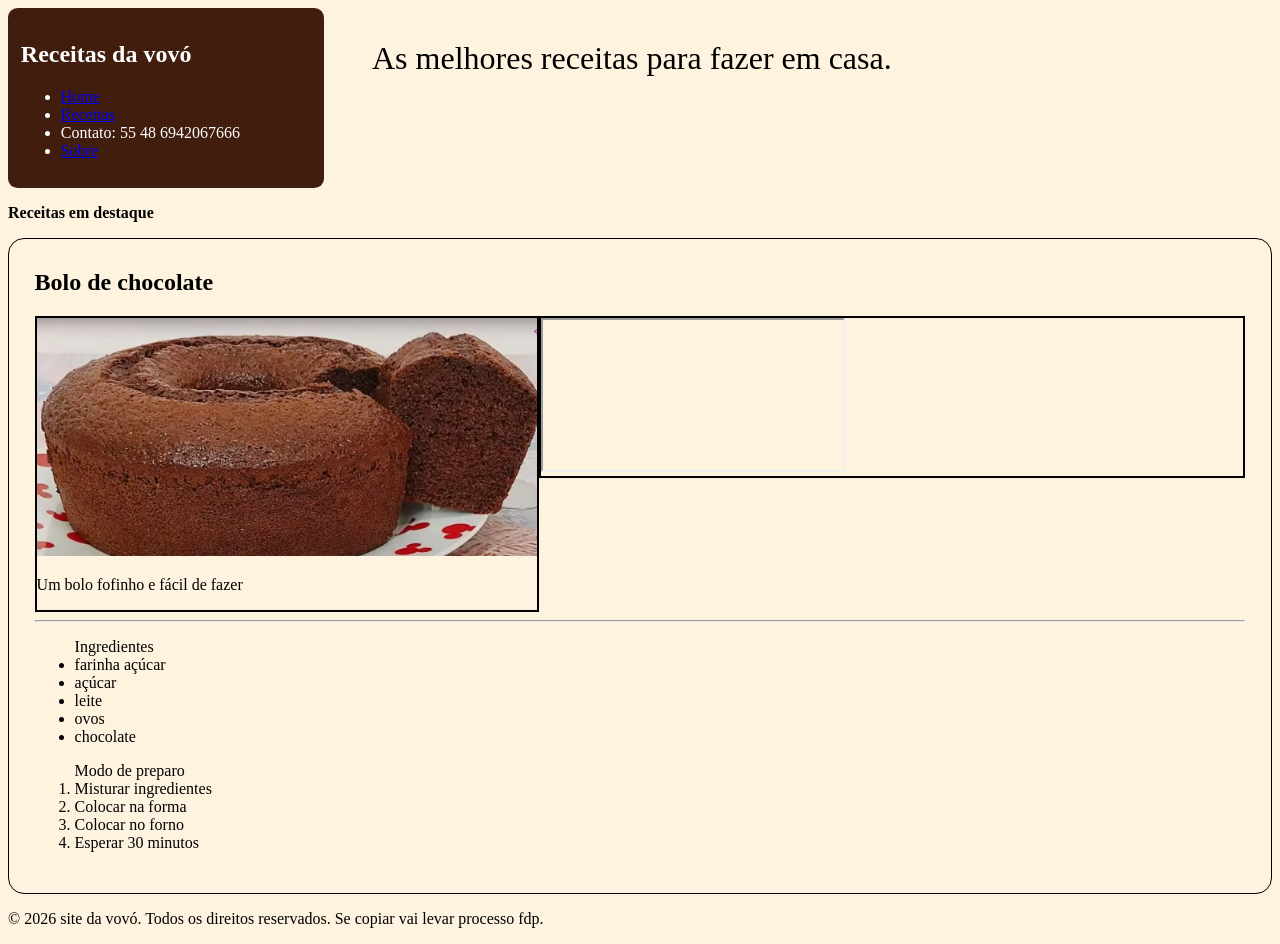
==== site receitas da vovo/site receitas da vovo/index.html @ 8cb63544 "Add files via upload" ====
<!DOCTYPE html>
<html lang="en">
<head>
    <link rel="stylesheet" href="styles.css">
    <meta charset="UTF-8">
    <meta name="viewport" content="width=device-width, initial-scale=1.0">
    <title>RECEITAS DA VOVÓ</title>
</head>
<body>
    
    <nav>
        <div class="container-1">
            <div class="navbar">
                <div class="options">
                    <h1>Receitas da vovó</h1>
                    <ul>
                        <li><a href="index.html">Home</a></li>
                        <li><a href="pages/receitas.html">Receitas</a></li>
                        <li>Contato: 55 48 6942067666</li>
                        <li><a href="pages/about.html">Sobre</a></li>
                    </ul>
                </div>
            </div>
            <div class="navbar">
                <div class="desc-n">
                    <p>As melhores receitas para fazer em casa.</p>
                </div>
            </div>
        </div>
    </nav>

    <main>
        <div class="receita-p">
            <p><b>Receitas em destaque</b></p>
            <article class="receita">
                <h2>Bolo de chocolate</h2>
                <div class="container-2">
                    <div class="element-1">                
                        <img src="bolo.webp" width="500px" alt="bolo de chocolate">
                        <p>Um bolo fofinho e fácil de fazer</p>
                    </div>
                    <div class="element-2">
                        <iframe src="https://www.youtube.com/embed/QFMxJWh3mqE"></iframe>
                    </div>
                </div>
                
                <hr>

                <div class="ingredientes">
                    <ul>Ingredientes
                        <li>farinha açúcar</li>
                        <li>açúcar</li>
                        <li>leite</li>
                        <li>ovos</li>
                        <li>chocolate</li>
                    </ul>
                </div>
                                
                <div class="preparo">
                    <ol>Modo de preparo
                        <li>Misturar ingredientes</li>
                        <li>Colocar na forma</li>
                        <li>Colocar no forno</li>
                        <li>Esperar 30 minutos</li>
                    </ol>
                </div>


            </article>
        </div>
        
        
    </main>

    <footer>
        <p>&copy; 2026 site da vovó. Todos os direitos reservados. Se copiar vai levar processo fdp.</p>
    </footer>

    <script src="script.js"></script>
</body>
</html>
---- site receitas da vovo/site receitas da vovo/styles.css ----
body {
    background-color: rgb(253, 243, 223);
}

.receita {
    border: black 0.005rem solid;
    border-radius: 1rem;
    padding: 1.6rem;
    padding-top: 0.6rem;
}

.container-1 {
    display: grid;
    grid-template-columns: 1fr 3fr;
}

.navbar {
    color: white;
}

.options {
    background-color: rgb(65, 29, 13);
    padding: 0.8rem;
    border-radius: 0.6rem;
}

.desc-n {
    display:flex;
    color: black;
    font-size: 2rem;
    padding-left: 3rem;
}

.container-2 {
    display: grid;
    grid-template-columns: 1fr 2fr;
}

.element-1 {
    border: solid black 2px;
}

.element-2 {
    border: solid black 2px;
    height: fit-content;
}
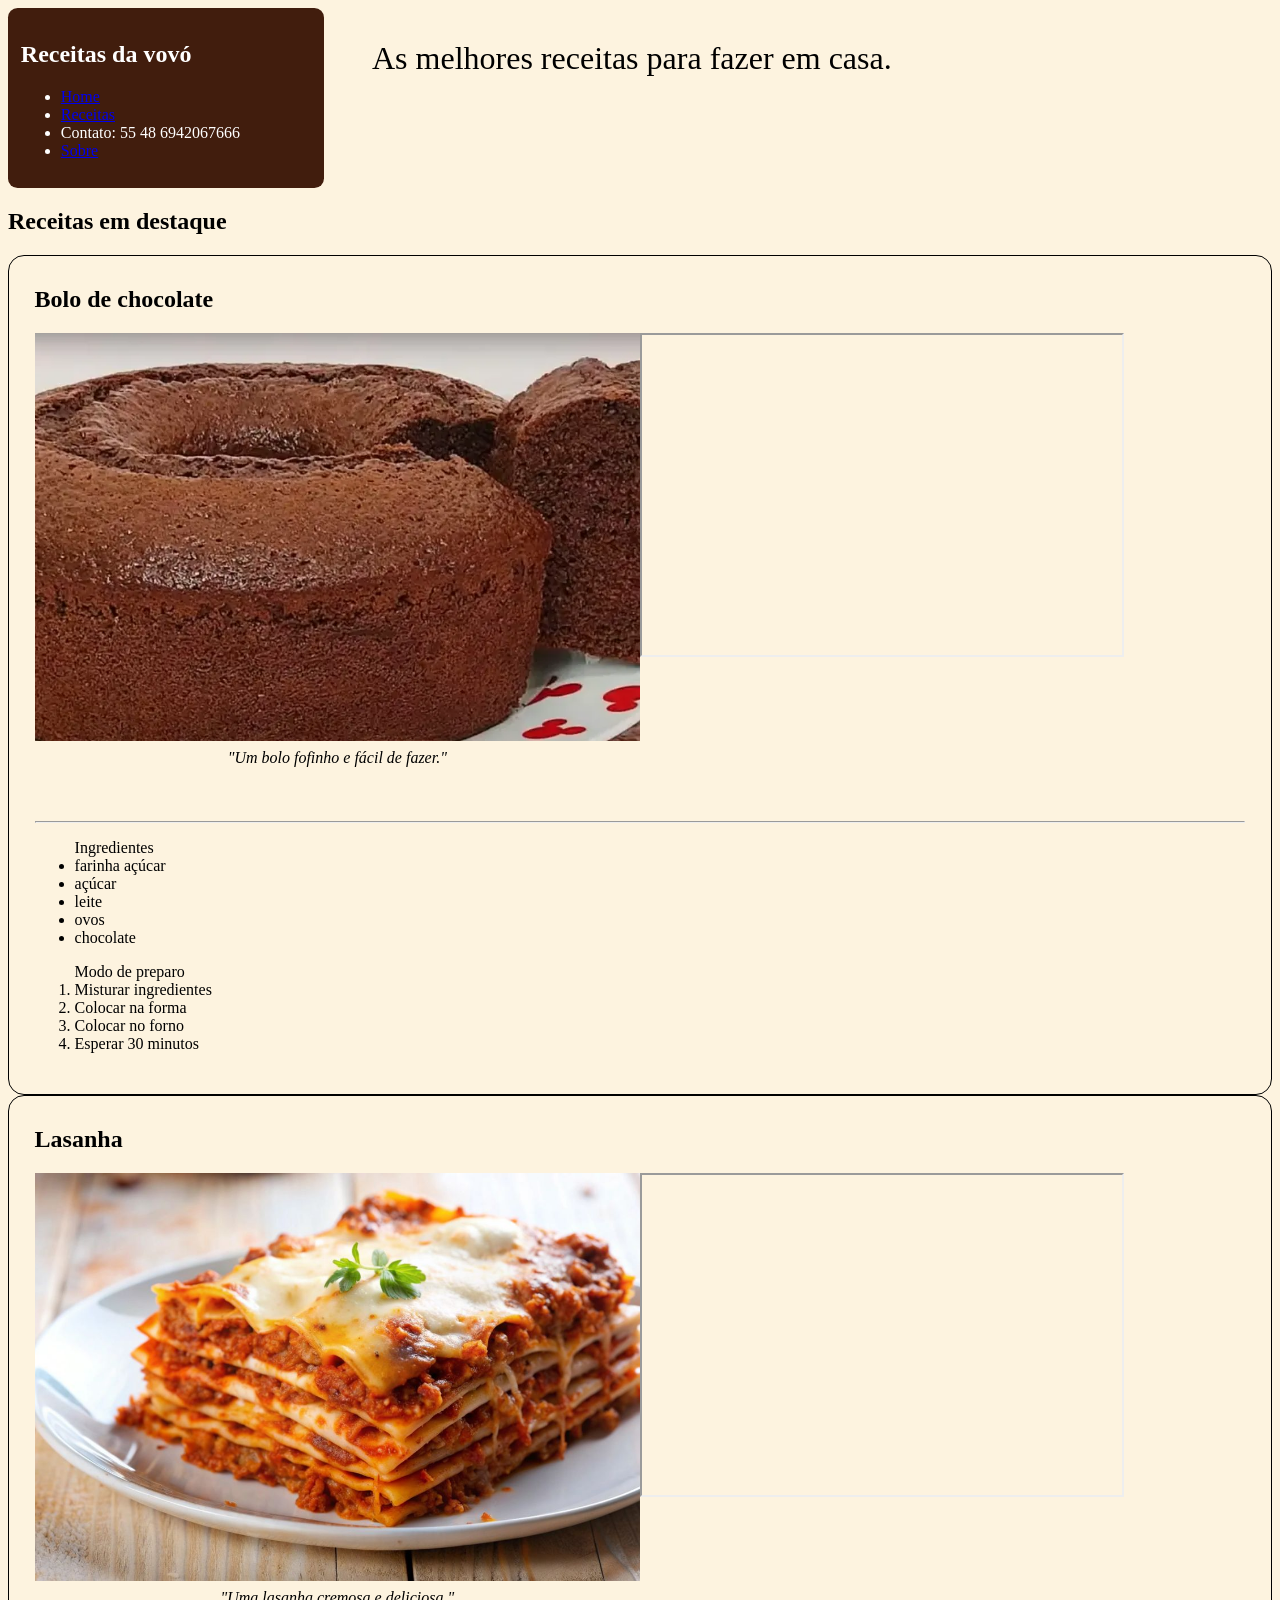
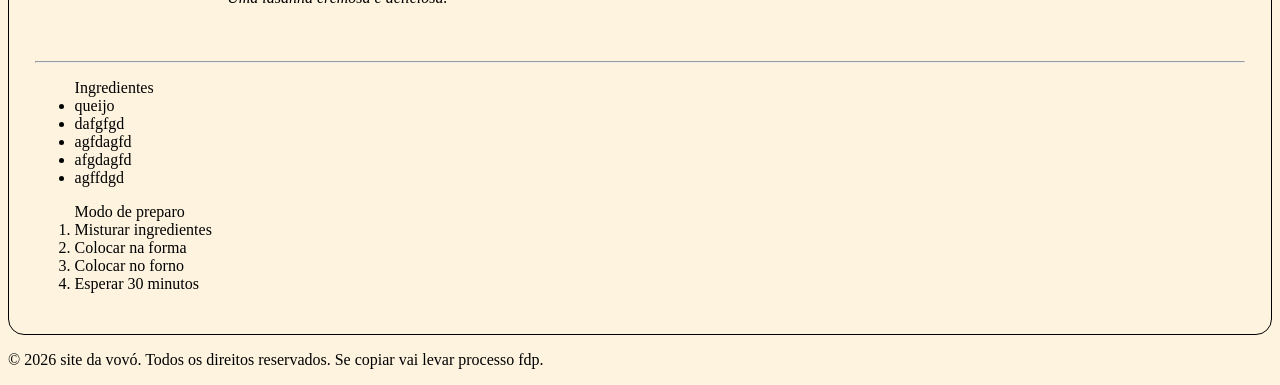
==== commit 64a95b6d: "Add files via upload site pronto exceto pela tabela nutricional" ====
--- a/site receitas da vovo/site receitas da vovo/index.html
+++ b/site receitas da vovo/site receitas da vovo/index.html
@@ -31,16 +31,16 @@
 
     <main>
         <div class="receita-p">
-            <p><b>Receitas em destaque</b></p>
+            <h2><b>Receitas em destaque</b></h2>
             <article class="receita">
                 <h2>Bolo de chocolate</h2>
                 <div class="container-2">
-                    <div class="element-1">                
-                        <img src="bolo.webp" width="500px" alt="bolo de chocolate">
-                        <p>Um bolo fofinho e fácil de fazer</p>
+                    <div class="element-1">
+                        <img class="bolo" src="bolo.webp">              
+                        <p><i>"Um bolo fofinho e fácil de fazer."</i></p>
                     </div>
                     <div class="element-2">
-                        <iframe src="https://www.youtube.com/embed/QFMxJWh3mqE"></iframe>
+                        <iframe src="https://www.youtube.com/embed/QFMxJWh3mqE" class="video"></iframe>
                     </div>
                 </div>
                 
@@ -68,6 +68,44 @@
 
             </article>
         </div>
+
+        <div class="receita-p">
+            <article class="receita">
+                <h2>Lasanha</h2>
+                <div class="container-2">
+                    <div class="element-1">
+                        <img class="bolo" src="lasanha.jpg">              
+                        <p><i>"Uma lasanha cremosa e deliciosa."</i></p>
+                    </div>
+                    <div class="element-2">
+                        <iframe src="https://www.youtube.com/embed/QFMxJWh3mqE" class="video"></iframe>
+                    </div>
+                </div>
+                
+                <hr>
+
+                <div class="ingredientes">
+                    <ul>Ingredientes
+                        <li>queijo</li>
+                        <li>dafgfgd</li>
+                        <li>agfdagfd</li>
+                        <li>afgdagfd</li>
+                        <li>agffdgd</li>
+                    </ul>
+                </div>
+                                
+                <div class="preparo">
+                    <ol>Modo de preparo
+                        <li>Misturar ingredientes</li>
+                        <li>Colocar na forma</li>
+                        <li>Colocar no forno</li>
+                        <li>Esperar 30 minutos</li>
+                    </ol>
+                </div>
+
+
+            </article>
+        </div>
         
         
     </main>
--- a/site receitas da vovo/site receitas da vovo/styles.css
+++ b/site receitas da vovo/site receitas da vovo/styles.css
@@ -31,17 +31,41 @@
     padding-left: 3rem;
 }
 
+.element-2 {
+}
+
+.video {
+    height: 20em;
+    width: 30em;
+}
+
 .container-2 {
+    height: 30em;
     display: grid;
-    grid-template-columns: 1fr 2fr;
+    grid-template-columns: 1fr 1fr;
 }
 
 .element-1 {
-    border: solid black 2px;
+    display: flex;
+    flex-direction: column;
+
+    overflow: hidden;
 }
 
-.element-2 {
-    border: solid black 2px;
-    height: fit-content;
-}    
+.bolo {
+    width: 100%;
+    height: 85%;
 
+    object-fit: cover;
+
+    display: block;
+}
+
+.element-1 p {
+    height: 2%;
+
+    margin: 0;
+    padding: 0.5rem;
+
+    text-align: center;
+}
